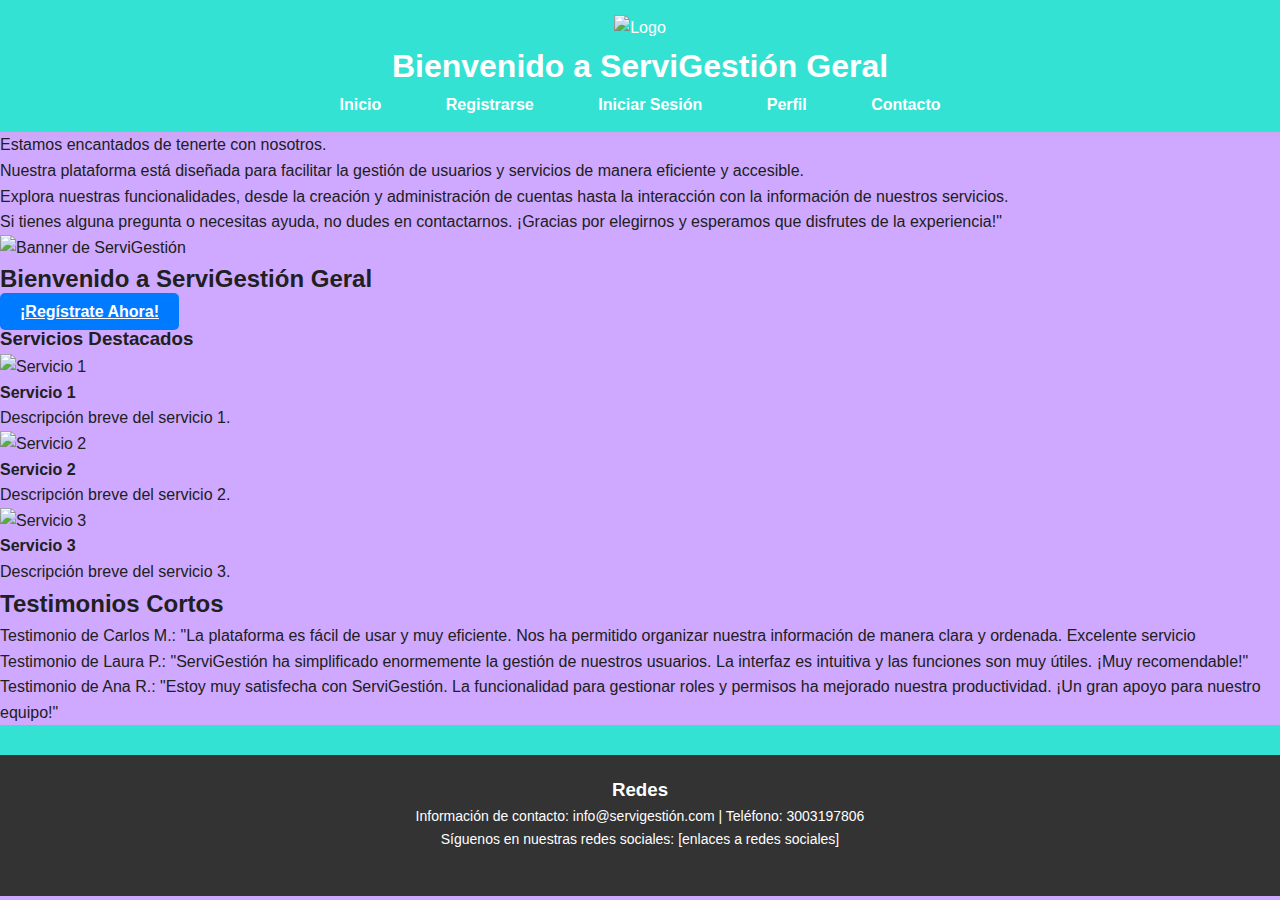
==== index.html @ d7a80189 "Se cambian detalles en el diseño" ====
<!DOCTYPE html>
<html lang="es">
<head>
    <meta charset="UTF-8">
    <meta name="viewport" content="width=device-width, initial-scale=1.0">
    <link rel="stylesheet" href="css/styles.css">
    <title>ServiGestión Geral- Página de Inicio</title>
</head>
<body>
    <header>
        <section class="logo">
            <img src="Imagenes/Servigestion (1).png" alt="Logo " width="150">

    
                
            <h1>Bienvenido a ServiGestión Geral </h1>
        </div>
        <nav>
            <ul>
                <li><a href="index.html">Inicio</a></li>
                <li><a href="registro.html">Registrarse</a></li>
                <li><a href="login.html">Iniciar Sesión</a></li>
                <li><a href="perfil.html">Perfil</a></li>
                <li><a href="contacto.html">Contacto</a></li>
        </nav>
    </header>
    <p>
         Estamos encantados de tenerte con nosotros.
         <p>
         Nuestra plataforma está diseñada para facilitar la gestión de usuarios y servicios de manera eficiente y accesible. 
         <p>
            Explora nuestras funcionalidades, desde la creación y administración de cuentas hasta la interacción con la información de nuestros servicios.
         </p>
        
          <p>

          </p> Si tienes alguna pregunta o necesitas ayuda, no dudes en contactarnos. 
         ¡Gracias por elegirnos y esperamos que disfrutes de la experiencia!"
      </p>
      
    <main>
        <section class="banner">
            <img src="Imagenes/computadores.png" alt="Banner de ServiGestión">
            <h2>Bienvenido a ServiGestión Geral</h2>
            <a href="registro.html" class="btn">¡Regístrate Ahora!</a>
        </section>

        <section class="servicios">
            <h3>Servicios Destacados</h3>
            <div class="servicio">
                <img src="images/servicio1.jpg" alt="Servicio 1">
                <h4>Servicio 1</h4>
                <p>Descripción breve del servicio 1.</p>
            </div>
            <div class="servicio">
                <img src="images/servicio2.jpg" alt="Servicio 2">
                <h4>Servicio 2</h4>
                <p>Descripción breve del servicio 2.</p>
            </div>
            <div class="servicio">
                <img src="images/servicio3.jpg" alt="Servicio 3">
                <h4>Servicio 3</h4>
                <p>Descripción breve del servicio 3.</p>

                <h2> Testimonios Cortos</h2>
                <p class="txt-p">
          
                    Testimonio de Carlos M.: "La plataforma es fácil de usar y muy eficiente. Nos ha permitido organizar nuestra información de manera clara y ordenada. Excelente servicio
          
                </p>
          
                <p>
                    Testimonio de Laura P.: "ServiGestión ha simplificado enormemente la gestión de nuestros usuarios. La interfaz es intuitiva y las funciones son muy útiles. ¡Muy recomendable!"
          
                </p>
          
                <p>
          
                    Testimonio de Ana R.: "Estoy muy satisfecha con ServiGestión. La funcionalidad para gestionar roles y permisos ha mejorado nuestra productividad. ¡Un gran apoyo para nuestro equipo!" 
                </p>
          
            </div>
        </section>

        
            </blockquote>
        </section>

        <div class="header-content container">

        
    
        </div>
      </div>
    
        <header>
    
    

    </main>

    <footer>
        <h3> Redes</h3>
        <p>Información de contacto: info@servigestión.com | Teléfono: 3003197806</p>
        <p>Síguenos en nuestras redes sociales: [enlaces a redes sociales]</p>
        <div class="Redes">
            <div class="Redes">
                
              <img src="Imagenes/img facebook.png" alt="">
              <img src="Imagenes/Img Instagram.png" alt="">
              <img src="Imagenes/Img Whatsapp.png" alt="">
    </footer>
    
    <script src="js/app.js"></script>

    <head>
        <link rel="stylesheet" href="style.css">
    </head>
</body>
</html>
---- style.css ----
/* Global Styles */
* {
    margin: 0;
    padding: 0;
    box-sizing: border-box;
    font-family: 'Georgia', sans-serif;
}

body {
    background-color: #cea9ff;
    color: #202020;
    line-height: 1.6;
    font-size: 16px;
    margin: 0;
    padding: 0;
}

/* Header */
header {
    background-color: #34e2d4;
    color: white;
    padding: 15px 0;
    text-align: center;
    box-shadow: 0 4px 6px rgba(216, 140, 140, 0.1);
}

header h1 {
    font-size: 2rem;
    font-weight: bold;
}

nav ul {
    list-style: none;
    text-align: center;
}

nav ul li {
    display: inline;
    margin: 0 15px;
}

nav ul li a {
    color: white;
    text-decoration: none;
    font-weight: bold;
    padding: 10px 15px;
}

nav ul li a:hover {
    background-color: #0056b3;
    border-radius: 5px;
}

/* Buttons */
.btn {
    background-color: #007BFF;
    color: white;
    border: none;
    padding: 10px 20px;
    text-align: center;
    cursor: pointer;
    border-radius: 5px;
    font-weight: bold;
    transition: background-color 0.3s ease;
}

.btn:hover {
    background-color: #0056b3;
}

/* Forms */
form {
    background-color: white;
    padding: 20px;
    border-radius: 10px;
    box-shadow: 0 4px 8px rgba(0, 0, 0, 0.1);
    max-width: 600px;
    margin: 20px auto;
}

form input[type="text"],
form input[type="email"],
form input[type="password"],
form textarea {
    width: 100%;
    padding: 10px;
    margin: 10px 0;
    border-radius: 5px;
    border: 1px solid #ccc;
}

form input[type="checkbox"] {
    margin-right: 10px;
}

form label {
    font-weight: bold;
    margin-top: 10px;
}

form button {
    margin-top: 10px;
}

/* Footer */
footer {
    background-color: #333;
    color: white;
    text-align: center;
    padding: 20px 0;
    position: relative;
    bottom: 0;
    width: 100%;
}

footer p {
    margin: 0;
    font-size: 14px;
}

/* Home Page */
.hero {
    background-color: #007BFF;
    color: white;
    padding: 100px 0;
    text-align: center;
}

.hero h2 {
    font-size: 2.5rem;
    margin-bottom: 20px;
}

.hero p {
    font-size: 1.2rem;
    margin-bottom: 20px;
}

.hero .btn {
    font-size: 1.2rem;
    padding: 15px 30px;
}

/* Services Section */
.services {
    display: flex;
    justify-content: space-around;
    padding: 50px 0;
    background-color: #f4f4f9;
}

.service-box {
    width: 30%;
    background-color: white;
    padding: 20px;
    border-radius: 10px;
    text-align: center;
    box-shadow: 0 4px 8px rgba(0, 0, 0, 0.1);
}

.service-box img {
    width: 80px;
    margin-bottom: 20px;
}

.service-box h3 {
    font-size: 1.5rem;
    margin-bottom: 10px;
}

.service-box p {
    color: #fc8fb0;
}

/* Contact Page */
.contact-form {
    padding: 20px;
    background-color: rgb(255, 189, 189);
    border-radius: 10px;
    max-width: 600px;
    margin: 30px auto;
    box-shadow: 0 4px 8px rgba(0, 0, 0, 0.1);
}

.contact-form h2 {
    text-align: center;
    margin-bottom: 20px;
    color: #333;
}

.contact-form input,
.contact-form textarea {
    width: 100%;
    padding: 15px;
    margin: 10px 0;
    border-radius: 5px;
    border: 1px solid #ccc;
}

.contact-form input[type="submit"] {
    background-color: #007BFF;
    color: rgb(94, 24, 24);
    border: none;
    padding: 10px 20px;
    border-radius: 5px;
    cursor: pointer;
    font-weight: bold;
    transition: background-color 0.3s ease;
}

.contact-form input[type="submit"]:hover {
    background-color: #0056b3;
}

/* Profile Page */
.profile-page {
    padding: 20px;
}

.profile-card {
    background-color: white;
    padding: 20px;
    border-radius: 10px;
    box-shadow: 0 4px 8px rgba(0, 0, 0, 0.1);
    max-width: 600px;
    margin: 30px auto;
}

.profile-card h2 {
    text-align: center;
    margin-bottom: 20px;
}

.profile-card label {
    display: block;
    margin: 10px 0 5px;
}

.profile-card input {
    width: 100%;
    padding: 10px;
    border-radius: 5px;
    border: 1px solid #ccc;
    margin-bottom: 15px;
}

.profile-card .btn {
    width: 48%;
    margin-right: 2%;
}

.profile-card .btn.cancel {
    background-color: #ccc;
    color: #333;
}
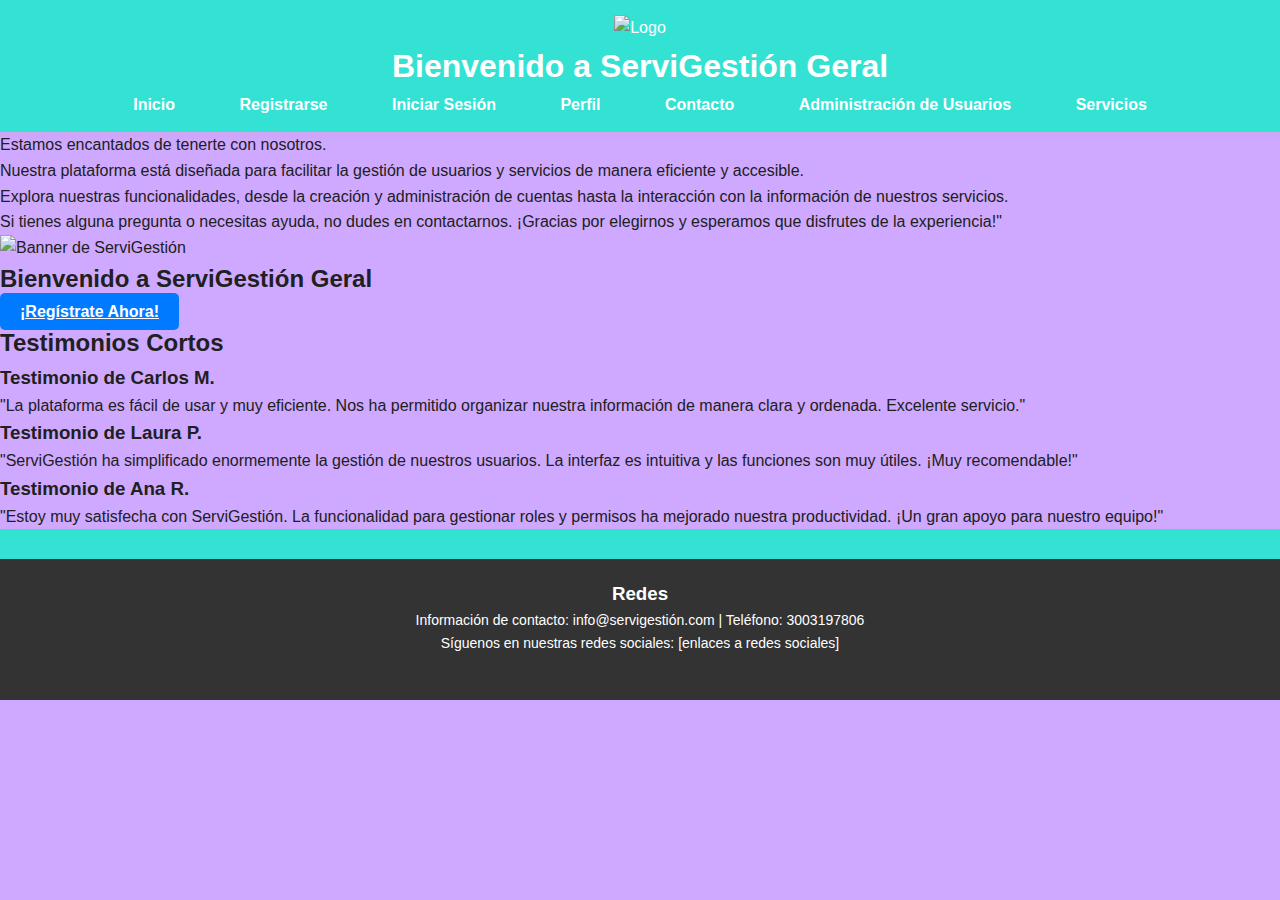
==== commit 40ba0760: "Cambios" ====
--- a/index.html
+++ b/index.html
@@ -1,4 +1,3 @@
-
 <!DOCTYPE html>
 <html lang="es">
 <head>
@@ -6,7 +5,25 @@
     <meta name="viewport" content="width=device-width, initial-scale=1.0">
     <link rel="stylesheet" href="css/styles.css">
     <title>ServiGestión Geral- Página de Inicio</title>
+
+
+    <link rel="stylesheet" href="https://code.jquery.com/ui/1.14.0/themes/base/jquery-ui.css">
+    <script src="https://code.jquery.com/jquery-3.7.1.js"></script>
+    <script src="https://code.jquery.com/ui/1.14.0/jquery-ui.js"></script>
+
+    <script>
+        $(function() {
+            $( "#accordion" ).accordion();
+            
+            // Efecto de rebote en la imagen del banner
+            $( "img[alt='Banner de ServiGestión']" ).hide().slideDown(1000).effect("bounce", { times: 3 }, 1000);
+        });
+        
+    </script>
+    
+
 </head>
+
 <body>
     <header>
         <section class="logo">
@@ -23,6 +40,8 @@
                 <li><a href="login.html">Iniciar Sesión</a></li>
                 <li><a href="perfil.html">Perfil</a></li>
                 <li><a href="contacto.html">Contacto</a></li>
+                <li><a href="usuarios.html">Administración de Usuarios</a></li>
+                <li><a href="servicios.html">Servicios</a></li>
         </nav>
     </header>
     <p>
@@ -46,41 +65,25 @@
             <a href="registro.html" class="btn">¡Regístrate Ahora!</a>
         </section>
 
-        <section class="servicios">
-            <h3>Servicios Destacados</h3>
-            <div class="servicio">
-                <img src="images/servicio1.jpg" alt="Servicio 1">
-                <h4>Servicio 1</h4>
-                <p>Descripción breve del servicio 1.</p>
+        <h2>Testimonios Cortos</h2>
+        <div id="accordion">
+            <h3>Testimonio de Carlos M.</h3>
+            <div>
+                <p>"La plataforma es fácil de usar y muy eficiente. Nos ha permitido organizar nuestra información de manera clara y ordenada. Excelente servicio."</p>
             </div>
-            <div class="servicio">
-                <img src="images/servicio2.jpg" alt="Servicio 2">
-                <h4>Servicio 2</h4>
-                <p>Descripción breve del servicio 2.</p>
+            <h3>Testimonio de Laura P.</h3>
+            <div>
+                <p>"ServiGestión ha simplificado enormemente la gestión de nuestros usuarios. La interfaz es intuitiva y las funciones son muy útiles. ¡Muy recomendable!"</p>
             </div>
-            <div class="servicio">
-                <img src="images/servicio3.jpg" alt="Servicio 3">
-                <h4>Servicio 3</h4>
-                <p>Descripción breve del servicio 3.</p>
+            <h3>Testimonio de Ana R.</h3>
+            <div>
+                <p>"Estoy muy satisfecha con ServiGestión. La funcionalidad para gestionar roles y permisos ha mejorado nuestra productividad. ¡Un gran apoyo para nuestro equipo!"</p>
+            </div>
+        </div>
 
-                <h2> Testimonios Cortos</h2>
-                <p class="txt-p">
+            
           
-                    Testimonio de Carlos M.: "La plataforma es fácil de usar y muy eficiente. Nos ha permitido organizar nuestra información de manera clara y ordenada. Excelente servicio
-          
-                </p>
-          
-                <p>
-                    Testimonio de Laura P.: "ServiGestión ha simplificado enormemente la gestión de nuestros usuarios. La interfaz es intuitiva y las funciones son muy útiles. ¡Muy recomendable!"
-          
-                </p>
-          
-                <p>
-          
-                    Testimonio de Ana R.: "Estoy muy satisfecha con ServiGestión. La funcionalidad para gestionar roles y permisos ha mejorado nuestra productividad. ¡Un gran apoyo para nuestro equipo!" 
-                </p>
-          
-            </div>
+        
         </section>
 
         
